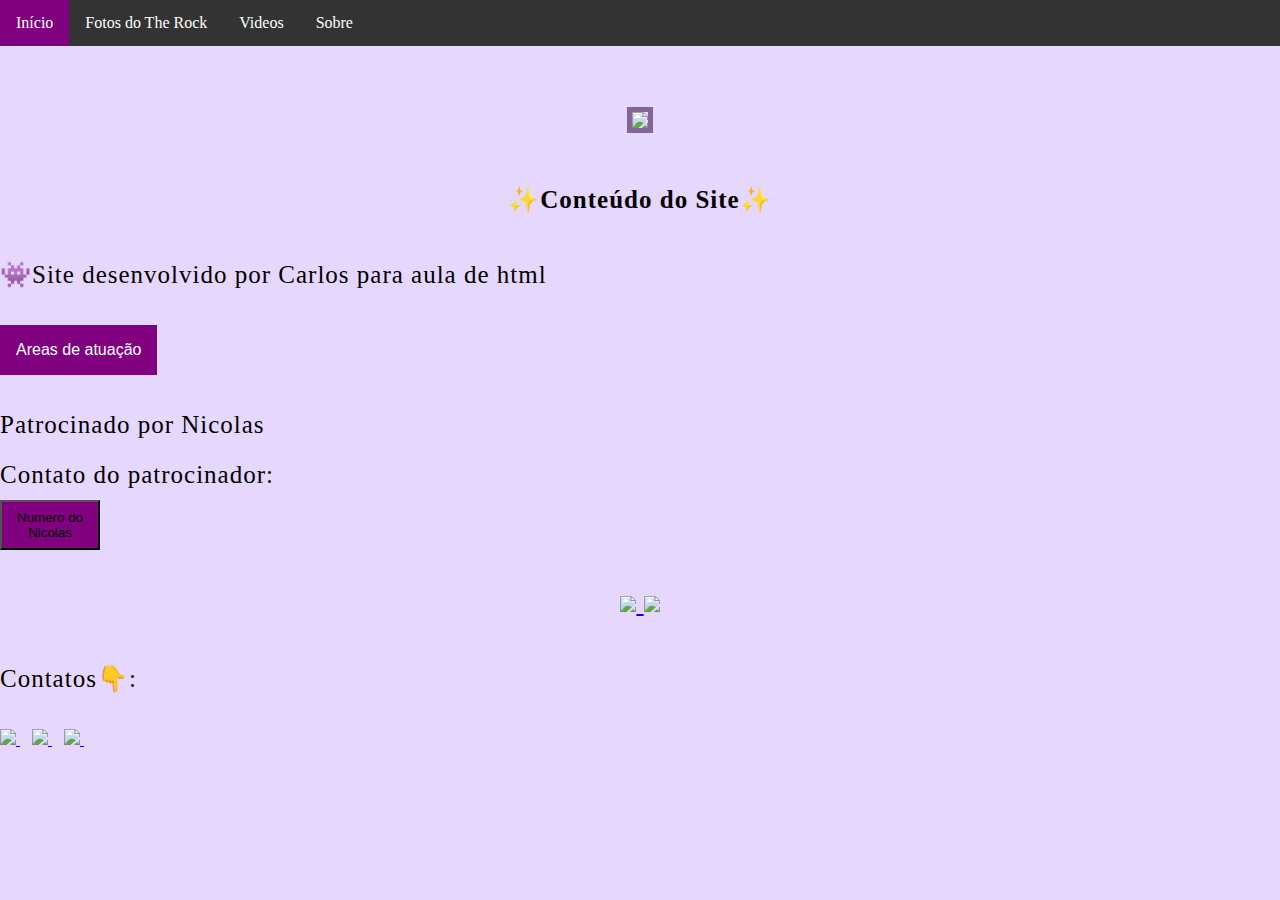
==== index.html @ 1530b1f4 "Update index.html" ====
<!DOCTYPE html>
 <html>
  <head>
   <meta charset="UTF-8">
   <meta name="viewport" content="width-width, initial-scale=1.0">
   <title>Danoninho</title>
   <link rel="apple-touch-icon" sizes="180x180" href="favicon_io/apple-touch-icon.png">
<link rel="icon" type="image/png" sizes="32x32" href="favicon_io/favicon-32x32.png">
<link rel="icon" type="image/png" sizes="16x16" href="favicon_io/favicon-16x16.png">
<link rel="manifest" href="favicon_io/site.webmanifest">
   
   <link href="style.css" rel="stylesheet">
   <link href="https://fonts.googleapis.com/css2?family=Indie+Flower&display=swap" rel="stylesheet">
<script>
function myFunction() {
  alert("O Nicolas está muito ocupado agora, tente novamente mais tarde");
}
</script>
  </head>
  <body> 

  <ul>
  <li><a class="active" href="#home">Início</a></li>
  <li><a href="#Pics">Fotos do The Rock</a></li>
  <li><a href="#Videos">Videos</a></li>
  <li><a href="#about">Sobre</a></li>
</ul>
	  <p>&nbsp&nbsp</p>
	   
    <p align='center'>
        <img class="img" src="https://i.pinimg.com/originals/df/99/25/df99258f17d56517fd857d29def405bf.gif" width="600">
    </p>

    <strong>
        <p align="center">
        ✨Conteúdo do Site✨
        </p>
   </strong>
   
     <p>👾Site desenvolvido por Carlos para aula de html<br>
  
	  <div class="dropdown">
  <button class="dropbtn">Areas de atuação</button>
  <div class="dropdown-content">
  <a href="#">Design Gráfico</a>
  <a href="#">Programação</a>
  <a href="#">Redes</a>
  </div>
</div>
      
       <p>Patrocinado por Nicolas<br>
	Contato do patrocinador:<br>

<button class="botaozinho" onclick="myFunction()">Numero do Nicolas</button>
        &nbsp&nbsp
	  </p>
  
      
<p align='center'>
        <a href="#">
          <img src="https://github-readme-stats.vercel.app/api?username=yvoidx&show_icons=true&count_private=true&theme=radical" width="490" />
      </a>
      <a href="#">
          <img src="https://github-readme-stats.vercel.app/api/top-langs/?username=yvoidx&theme=radical" width="350" />
      </a>
      </p>


<p>Contatos👇:</p>
       
<a href="https://www.linkedin.com/in/carlos-eduardo-teixeira-maciel-da-silva-314516223/" target="_blank">       
        <img src="https://img.shields.io/badge/LinkedIn-0077B5?style=for-the-badge&logo=linkedin&logoColor=white"/>
   </a>&nbsp;&nbsp;
   <a href= "https://www.instagram.com/lenosekai/" target="_blank">
<img src="https://img.shields.io/badge/Instagram-E4405F?style=for-the-badge&logo=instagram&logoColor=white"/>
</a>&nbsp;&nbsp;
<a href="mailto:carloseduardo528356@outlook.com" target="_blank">
  <img src="https://img.shields.io/badge/Gmail-D14836?style=for-the-badge&logo=gmail&logoColor=white" />
</a>&nbsp;&nbsp;





        
  </body>  
 </html>
---- style.css ----
body {
  margin:0;
  background-color:#e6d7ff;
}

ul {
  list-style-type: none;
  margin: 0;
  padding: 0;
  overflow: hidden;
  background-color: #333;
  position: fixed;
  top: 0;
  width: 100%;
}

li {
  float: left;
}

li a {
  display: block;
  color: white;
  text-align: center;
  padding: 14px 16px;
  text-decoration: none;
}

li a:hover:not(.active) {
  background-color: #111;
}

.active {
  background-color: #800080;
}


header {
    display:block
    background-color:grey
}

h1 {
    font-size: 30px;
    text-align: center;
}

p {
    font-size:25px;
    line-height: 2;
    letter-spacing: 1px;
}

.img {
    border: 5px solid #856597;
  }
.dropbtn {
  background-color: #800080;
  color: white;
  padding: 16px;
  font-size: 16px;
  border: none;
  cursor: pointer;
}

.dropdown {
  position: relative;
  display: inline-block;
}

.dropdown-content {
  display: none;
  position: absolute;
  background-color: #f9f9f9;
  min-width: 160px;
  box-shadow: 0px 8px 16px 0px rgba(0,0,0,0.2);
  z-index: 1;
}

.dropdown-content a {
  color: black;
  padding: 12px 16px;
  text-decoration: none;
  display: block;
}

.dropdown-content a:hover {background-color: #f1f1f1}

.dropdown:hover .dropdown-content {
  display: block;
}

.dropdown:hover .dropbtn {
  background-color: #808080;
}

.botaozinho{
  background-color: #800080;

height: 50px;

width: 100px;

text-shadow:none;

}
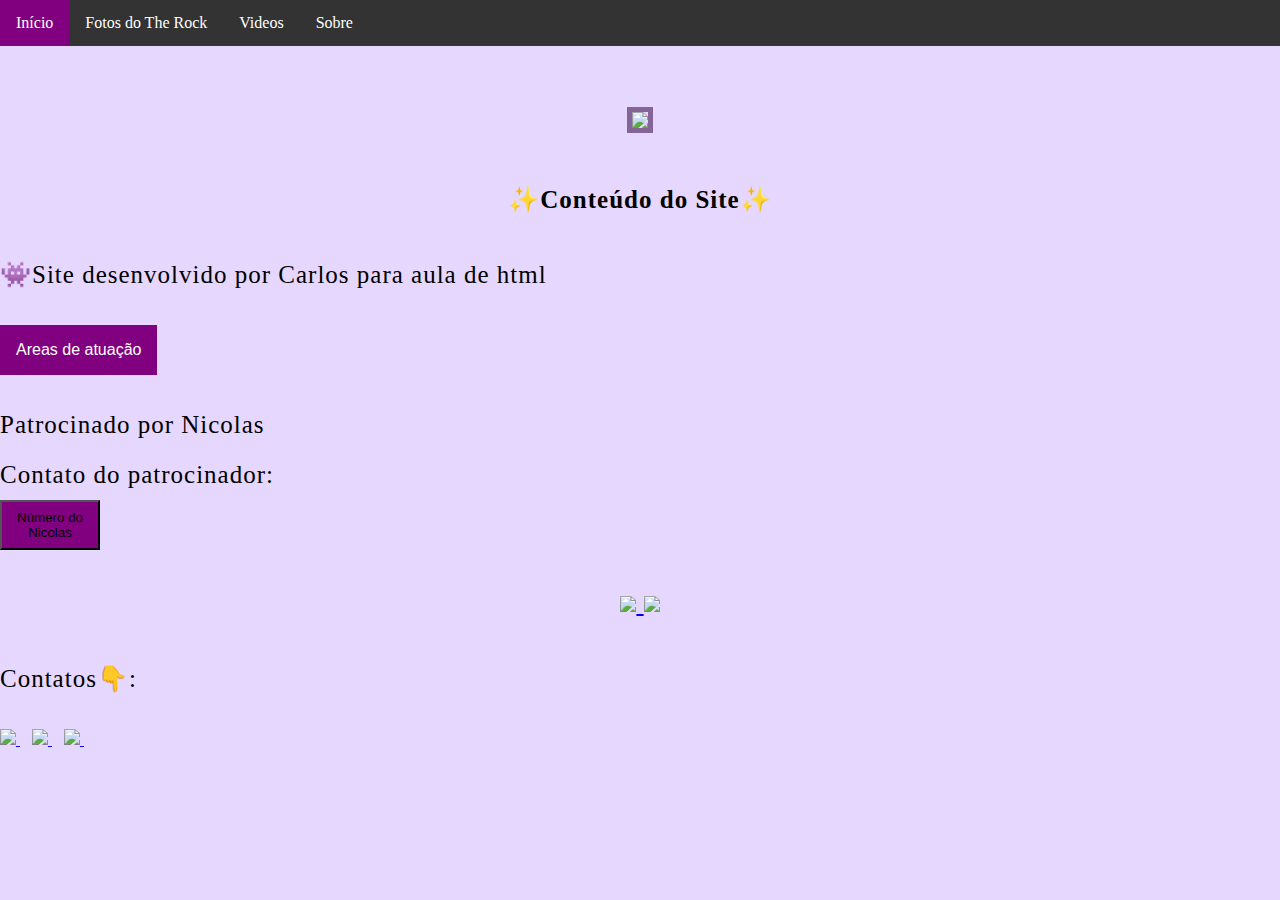
==== commit adcf93fa: "Update index.html" ====
--- a/index.html
+++ b/index.html
@@ -51,7 +51,7 @@
        <p>Patrocinado por Nicolas<br>
 	Contato do patrocinador:<br>
 
-<button class="botaozinho" onclick="myFunction()">Numero do Nicolas</button>
+<button class="botaozinho" onclick="myFunction()">Número do Nicolas</button>
         &nbsp&nbsp
 	  </p>
   
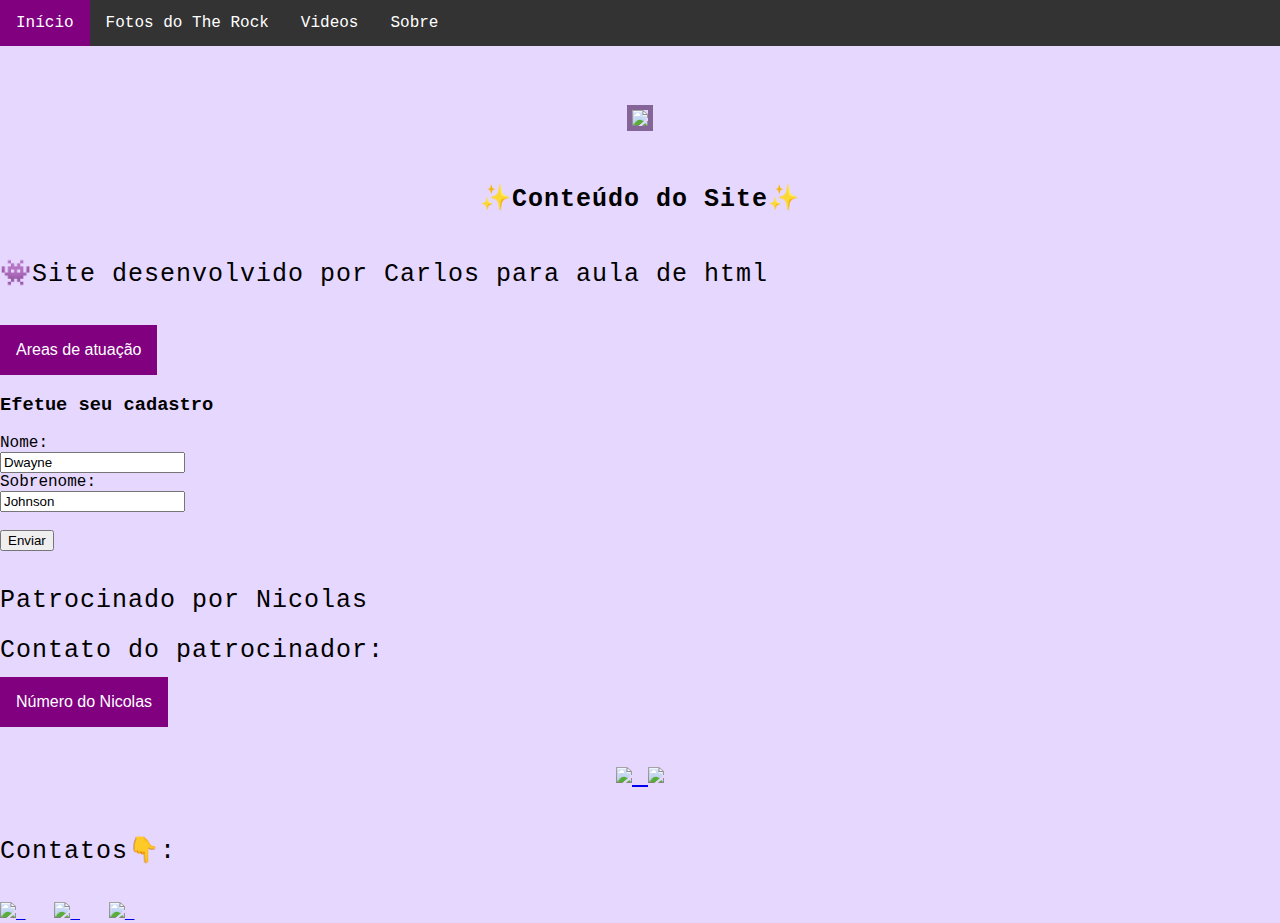
==== commit a832d058: "Update index.html" ====
--- a/index.html
+++ b/index.html
@@ -47,6 +47,19 @@
   <a href="#">Redes</a>
   </div>
 </div>
+	  
+	  <div class= formulario float="right">
+	<h3>Efetue seu cadastro</h3>
+
+<form action="/action_page.php">
+  <label for="fname">Nome:</label><br>
+  <input type="text" id="fname" name="fname" value="Dwayne"><br>
+  <label for="lname">Sobrenome:</label><br>
+  <input type="text" id="lname" name="lname" value="Johnson"><br><br>
+  <input type="submit" value="Enviar">
+</form> 
+		 
+</div>
       
        <p>Patrocinado por Nicolas<br>
 	Contato do patrocinador:<br>
--- a/style.css
+++ b/style.css
@@ -1,6 +1,7 @@
 body {
   margin:0;
   background-color:#e6d7ff;
+   font-family: "Lucida Console", "Courier New", monospace;
 }
 
 ul {
@@ -94,13 +95,40 @@
   background-color: #808080;
 }
 
-.botaozinho{
+.botaozinho {
   background-color: #800080;
-
-height: 50px;
-
-width: 100px;
-
-text-shadow:none;
-
-}
+  color: white;
+  padding: 16px;
+  font-size: 16px;
+  border: none;
+  cursor: pointer;
+  
+ input[type=text]{
+  width: 100%;
+  padding: 12px 20px;
+  margin: 8px 0;
+  display: inline-block;
+  border: 1px solid #ccc;
+  border-radius: 4px;
+  box-sizing: border-box;
+  }
+   
+   input[type=submit] {
+  width: 100%;
+  background-color: #800080;
+  color: white;
+  padding: 14px 20px;
+  margin: 8px 0;
+  border: none;
+  border-radius: 4px;
+  cursor: pointer;
+  }
+  input[type=submit]:hover {
+  background-color: #5c035c;
+  }
+.formulario {
+  border-radius: 5px;
+  background-color: #f2f2f2;
+  padding: 20px;
+  float: right
+  }
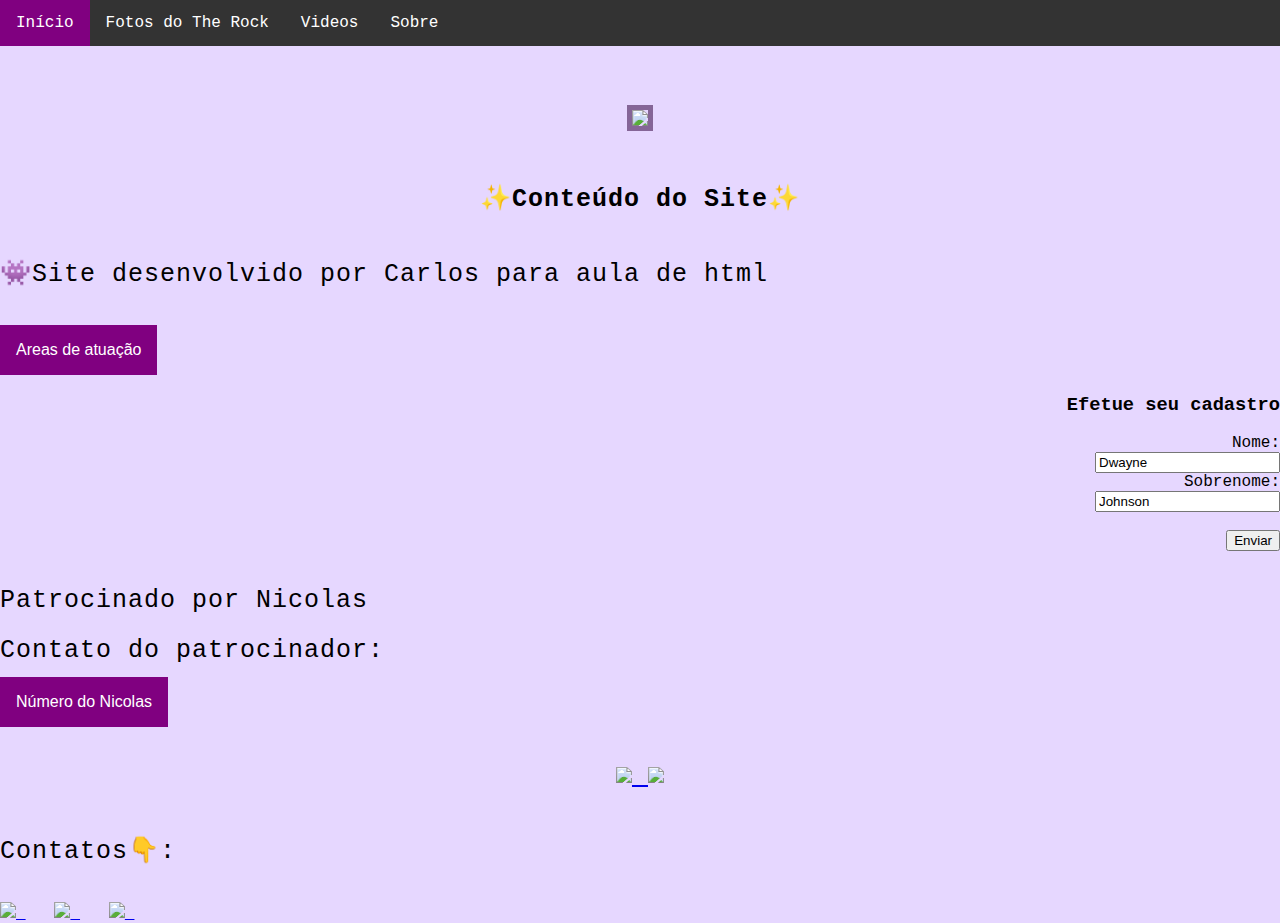
==== commit e936f2e3: "Update index.html" ====
--- a/index.html
+++ b/index.html
@@ -48,7 +48,7 @@
   </div>
 </div>
 	  
-	  <div class= formulario float="right">
+	  <div class= formulario align='right'>
 	<h3>Efetue seu cadastro</h3>
 
 <form action="/action_page.php">
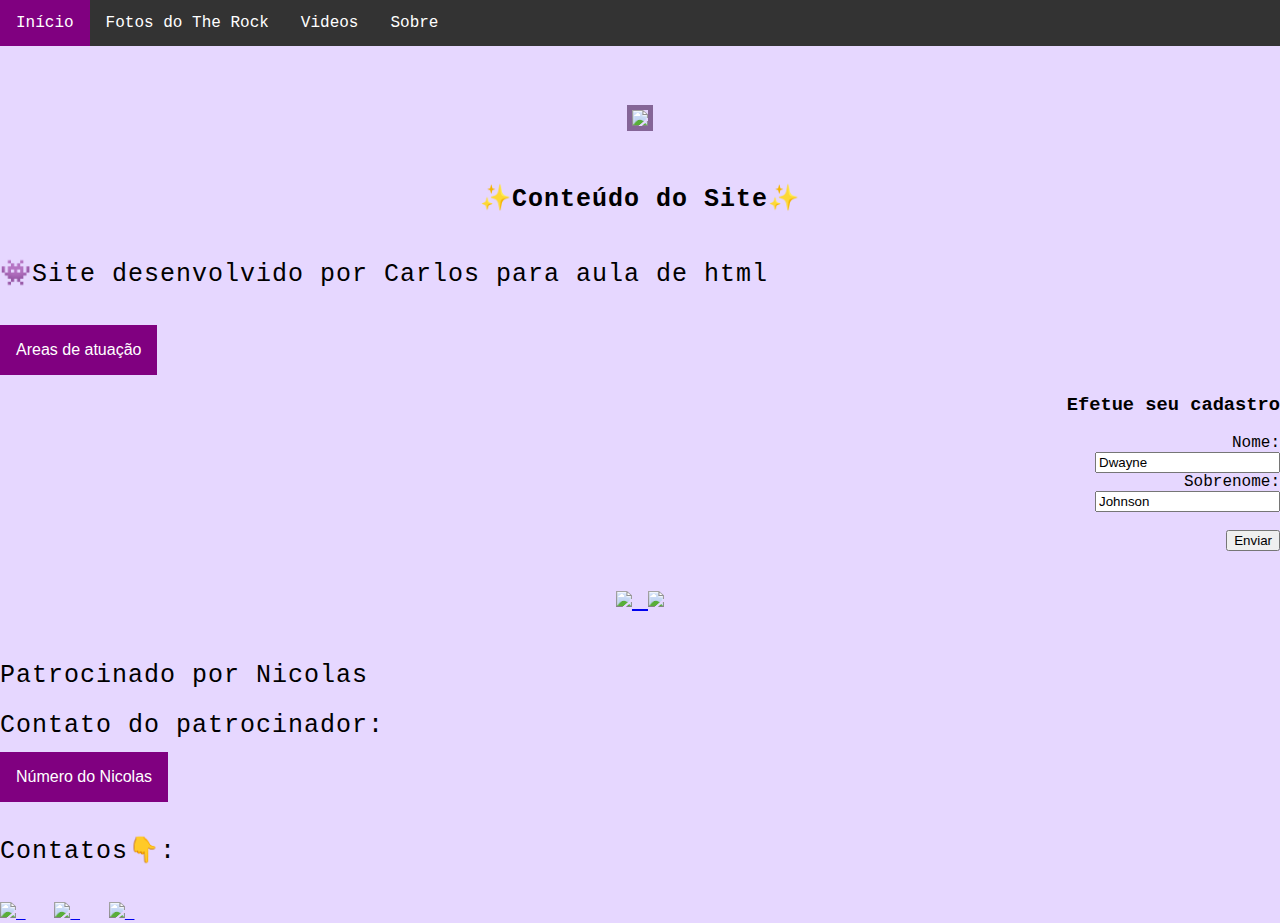
==== commit 79ce51de: "Update index.html" ====
--- a/index.html
+++ b/index.html
@@ -61,14 +61,6 @@
 		 
 </div>
       
-       <p>Patrocinado por Nicolas<br>
-	Contato do patrocinador:<br>
-
-<button class="botaozinho" onclick="myFunction()">Número do Nicolas</button>
-        &nbsp&nbsp
-	  </p>
-  
-      
 <p align='center'>
         <a href="#">
           <img src="https://github-readme-stats.vercel.app/api?username=yvoidx&show_icons=true&count_private=true&theme=radical" width="490" />
@@ -78,6 +70,12 @@
       </a>
       </p>
 
+	   <p>Patrocinado por Nicolas<br>
+	Contato do patrocinador:<br>
+		   
+<button class="botaozinho" onclick="myFunction()">Número do Nicolas</button>
+        &nbsp&nbsp
+	  </p>
 
 <p>Contatos👇:</p>
        
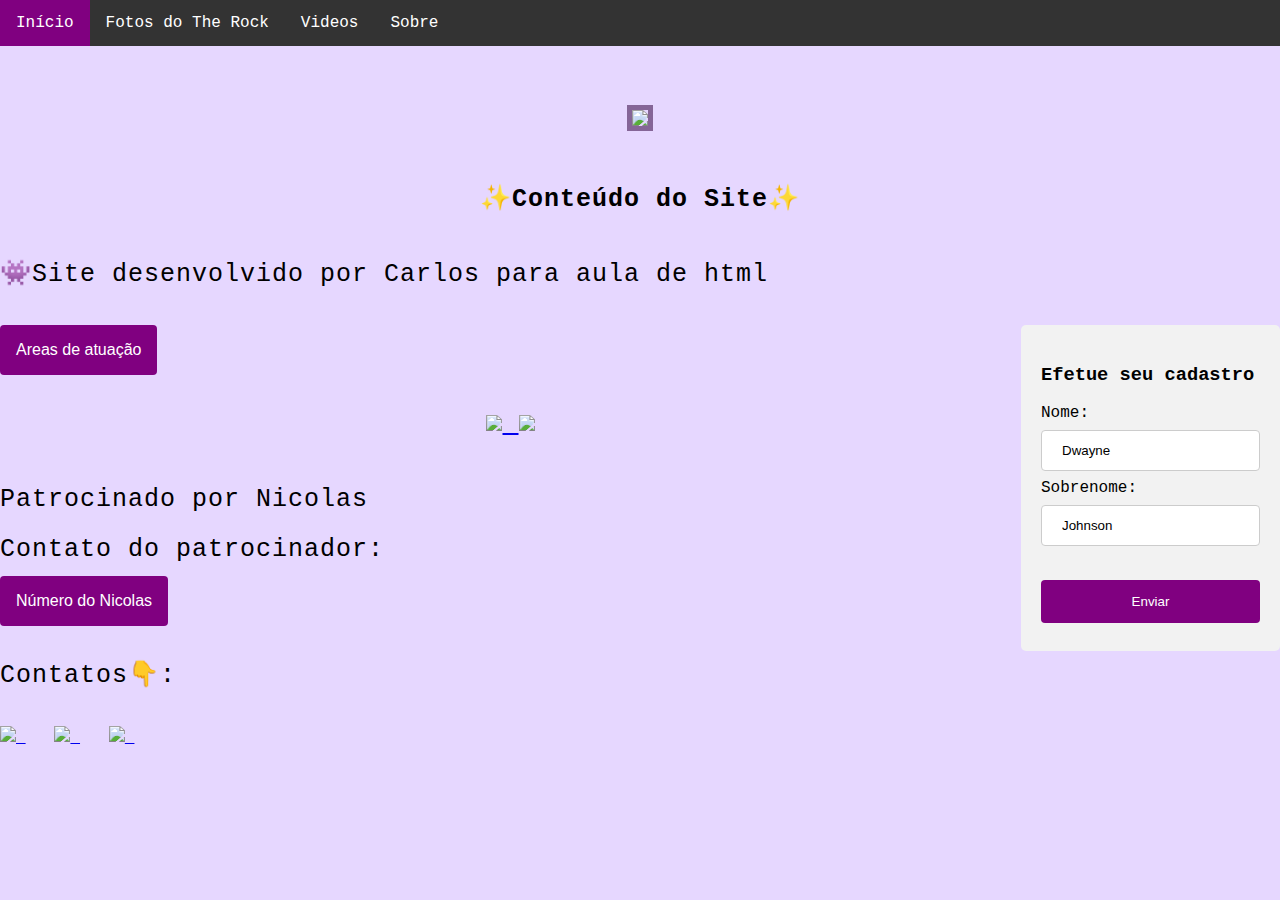
==== commit e7450460: "Update index.html" ====
--- a/index.html
+++ b/index.html
@@ -10,6 +10,7 @@
 <link rel="manifest" href="favicon_io/site.webmanifest">
    
    <link href="style.css" rel="stylesheet">
+   <link href="form.css" rel="stylesheet">
    <link href="https://fonts.googleapis.com/css2?family=Indie+Flower&display=swap" rel="stylesheet">
 <script>
 function myFunction() {
@@ -48,7 +49,7 @@
   </div>
 </div>
 	  
-	  <div class= formulario align='right'>
+	  <div class= formulario>
 	<h3>Efetue seu cadastro</h3>
 
 <form action="/action_page.php">
--- a/style.css
+++ b/style.css
@@ -61,6 +61,7 @@
   padding: 16px;
   font-size: 16px;
   border: none;
+   border-radius: 4px;
   cursor: pointer;
 }
 
@@ -101,6 +102,7 @@
   padding: 16px;
   font-size: 16px;
   border: none;
+   border-radius: 4px;
   cursor: pointer;
   
  input[type=text]{
@@ -113,22 +115,3 @@
   box-sizing: border-box;
   }
    
-   input[type=submit] {
-  width: 100%;
-  background-color: #800080;
-  color: white;
-  padding: 14px 20px;
-  margin: 8px 0;
-  border: none;
-  border-radius: 4px;
-  cursor: pointer;
-  }
-  input[type=submit]:hover {
-  background-color: #5c035c;
-  }
-.formulario {
-  border-radius: 5px;
-  background-color: #f2f2f2;
-  padding: 20px;
-  float: right
-  }
--- a/form.css
+++ b/form.css
@@ -0,0 +1,28 @@
+ input[type=text]{
+  width: 100%;
+  padding: 12px 20px;
+  margin: 8px 0;
+  display: inline-block;
+  border: 1px solid #ccc;
+  border-radius: 4px;
+  box-sizing: border-box;
+  }  
+input[type=submit] {
+  width: 100%;
+  background-color: #800080;
+  color: white;
+  padding: 14px 20px;
+  margin: 8px 0;
+  border: none;
+  border-radius: 4px;
+  cursor: pointer;
+  }
+  input[type=submit]:hover {
+  background-color: #5c035c;
+  }
+.formulario {
+  border-radius: 5px;
+  background-color: #f2f2f2;
+  padding: 20px;
+  float: right
+  }
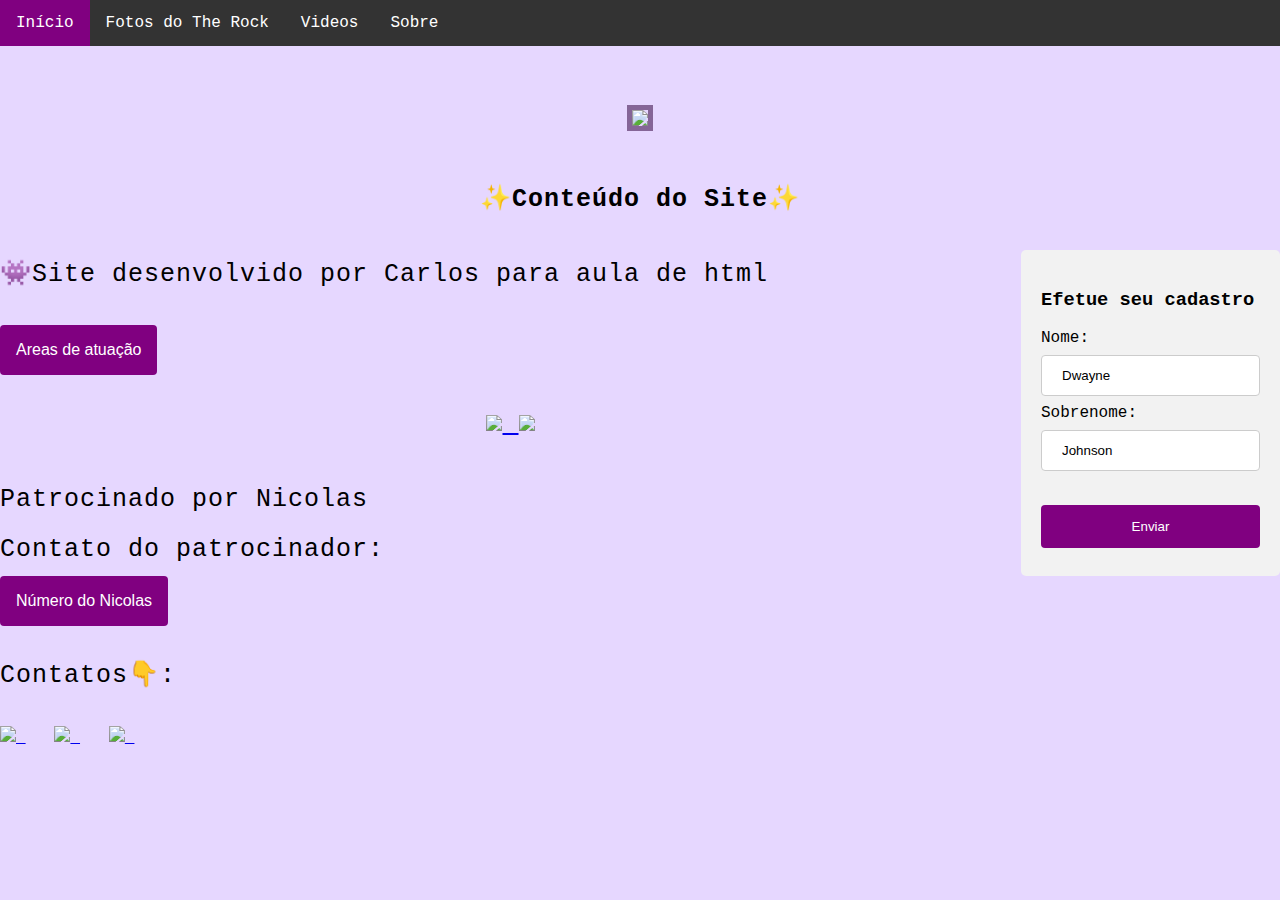
==== commit 5e425182: "Update index.html" ====
--- a/index.html
+++ b/index.html
@@ -37,6 +37,18 @@
         ✨Conteúdo do Site✨
         </p>
    </strong>
+	    <div class= formulario>
+	<h3>Efetue seu cadastro</h3>
+
+<form action="/action_page.php">
+  <label for="fname">Nome:</label><br>
+  <input type="text" id="fname" name="fname" value="Dwayne"><br>
+  <label for="lname">Sobrenome:</label><br>
+  <input type="text" id="lname" name="lname" value="Johnson"><br><br>
+  <input type="submit" value="Enviar">
+</form> 
+		 
+</div>
    
      <p>👾Site desenvolvido por Carlos para aula de html<br>
   
@@ -49,18 +61,7 @@
   </div>
 </div>
 	  
-	  <div class= formulario>
-	<h3>Efetue seu cadastro</h3>
 
-<form action="/action_page.php">
-  <label for="fname">Nome:</label><br>
-  <input type="text" id="fname" name="fname" value="Dwayne"><br>
-  <label for="lname">Sobrenome:</label><br>
-  <input type="text" id="lname" name="lname" value="Johnson"><br><br>
-  <input type="submit" value="Enviar">
-</form> 
-		 
-</div>
       
 <p align='center'>
         <a href="#">
